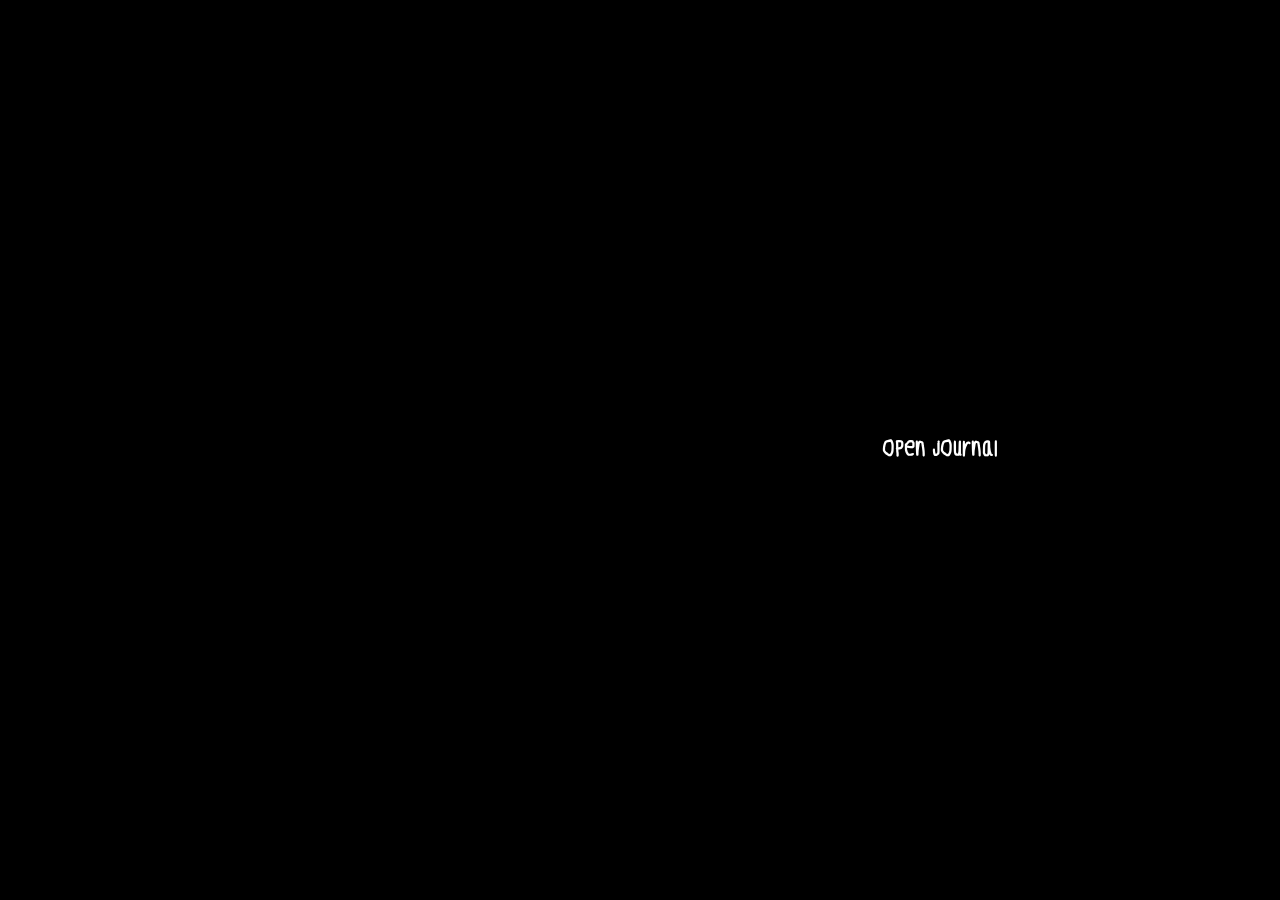
==== index.html @ 49a05cfe "Initial commit" ====
<!DOCTYPE html>
<html lang="en">

<head>
    <meta charset="UTF-8">
    <meta name="viewport" content="width=device-width, initial-scale=1.0">
    <title>C Is For Change</title>

    <link rel="stylesheet" href="style.css">
</head>

<body>
    <div id="video-container">
        <video id="video-player">
            <source src="videos/01-cover-page.mp4" type="video/mp4">
            Your browser does not support the video tag.
        </video>
        <!-- <div id="test-box">test</div> -->
    </div>

    <button onclick="moveBack()" class="nav-button" id="back-button">
        back
    </button>

    <button onclick="moveForward()" class="nav-button" id="next-button">
        open journal
        <!-- <img src="" alt=""> -->
    </button>


    <script src="script.js"></script>
</body>

</html>
---- style.css ----
/* remove the default magins */
body,
h1,
h2,
h3,
h4,
h5,
h6,
p {
    margin: 0;
    padding: 0;
}

body {
    /* font */
}

@font-face {
    font-family: KidLearningHowToWrite-Regular;
    src: url(fonts/KidLearningHowToWrite-Regular.ttf);
}

button {
    text-align: center;
    font-weight: bold;
    font-family: KidLearningHowToWrite-Regular;
    /* text-decoration: none;
    background-color: rgb(240, 193, 40);
    border: none;
    color: rgb(108, 34, 178);
    cursor: pointer;
    display: inline-block;
    border-radius: 30px;
    transition-duration: 0.4s;
    ; */
}

#video-container {
    background-color: black;
    width: 100vw;
    height: 100vh;

    /* 6 porperties of flexbox */
    display: flex;
    align-items: center;
    justify-content: center;
}

#video-player {
    width: 960px;
    height: 720px;
}

.nav-button {
    /* background-color: aquamarine; */
    background-color: transparent;
    font-size: 24px;
    border: 0;
    color: white;
}

.nav-button:hover {
    /* background-color: rgb(255, 0, 0, 0.3); */
    text-decoration: underline;
    color: red;
    cursor: pointer;
}

#back-button {
    display: none;
    width: 100px;
    height: 80px;

    position: fixed;
    left: calc(50% - 400px);
    top: calc(50% + 0px);
    transform: translate(-50%, -50%);
}

#next-button {
    /* display: none; */
    width: 150px;
    height: 24px;
    /* background-color: aqua; */
    opacity: 1;

    position: fixed;
    left: calc(50% + 300px);
    top: calc(50% + 0px);
    transform: translate(-50%, -50%);
}
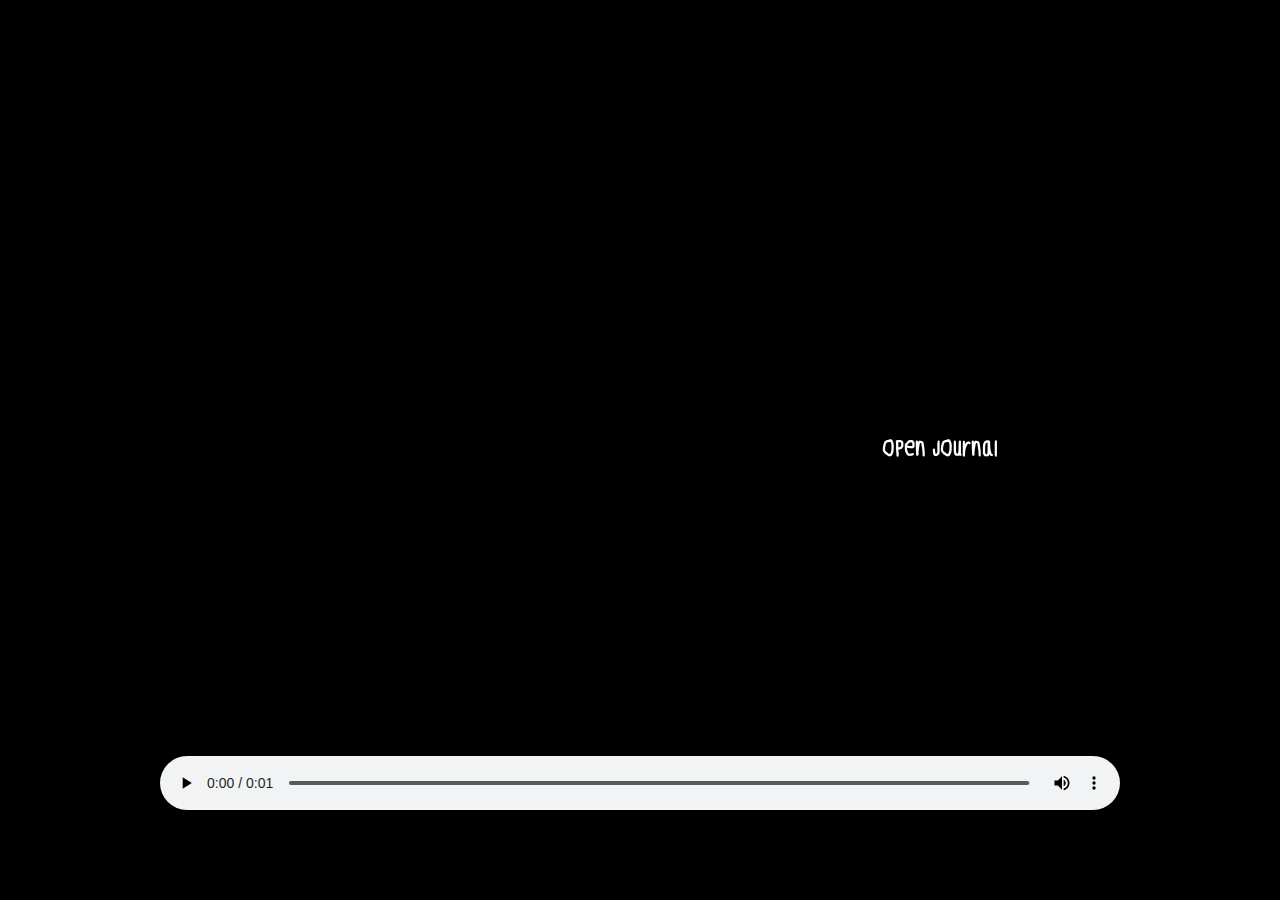
==== commit 633062ea: "push" ====
--- a/index.html
+++ b/index.html
@@ -11,7 +11,7 @@
 
 <body>
     <div id="video-container">
-        <video id="video-player">
+        <video id="video-player" controls autoplay>
             <source src="videos/01-cover-page.mp4" type="video/mp4">
             Your browser does not support the video tag.
         </video>
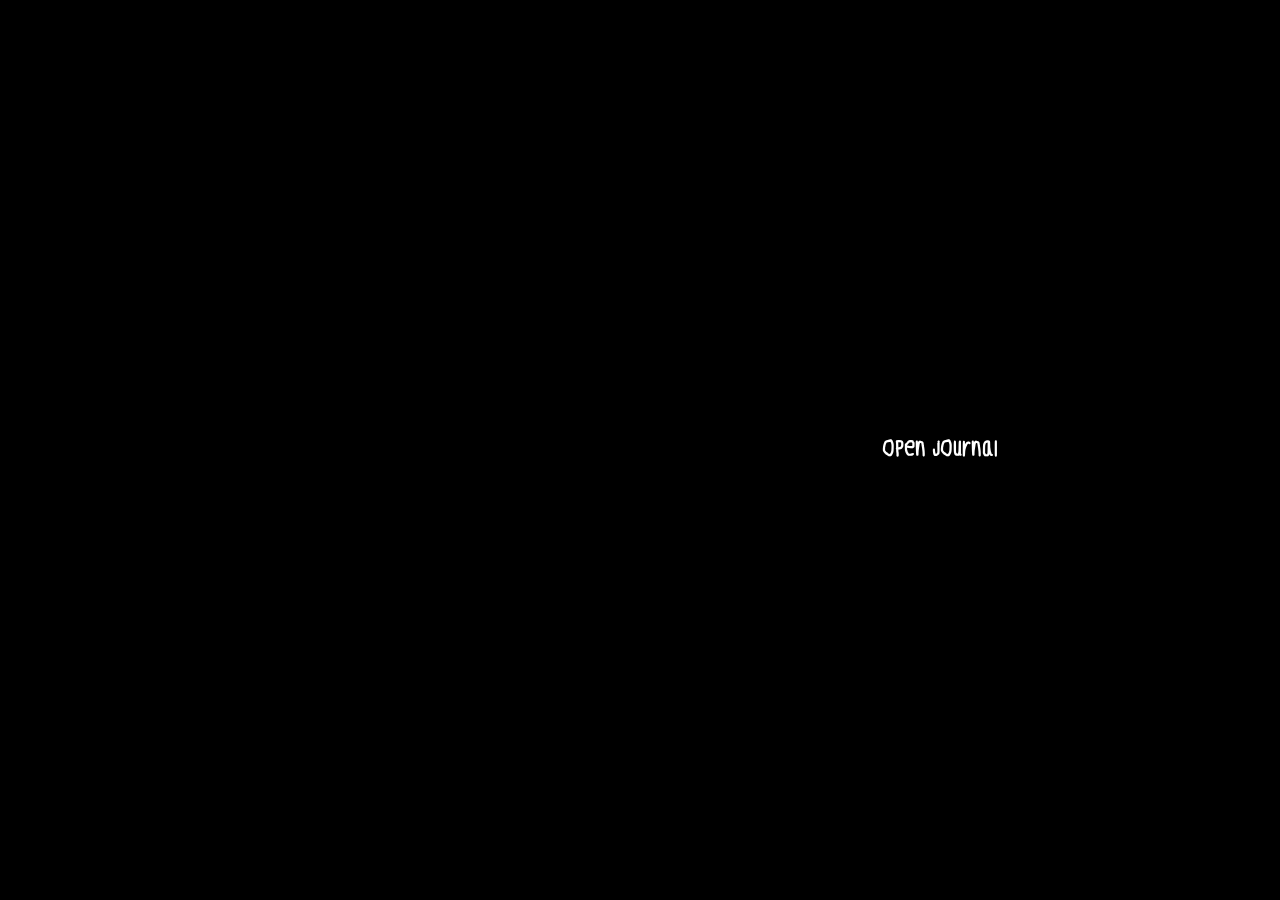
==== commit 332fbaf6: "push" ====
--- a/index.html
+++ b/index.html
@@ -11,7 +11,7 @@
 
 <body>
     <div id="video-container">
-        <video id="video-player" controls autoplay>
+        <video id="video-player">
             <source src="videos/01-cover-page.mp4" type="video/mp4">
             Your browser does not support the video tag.
         </video>
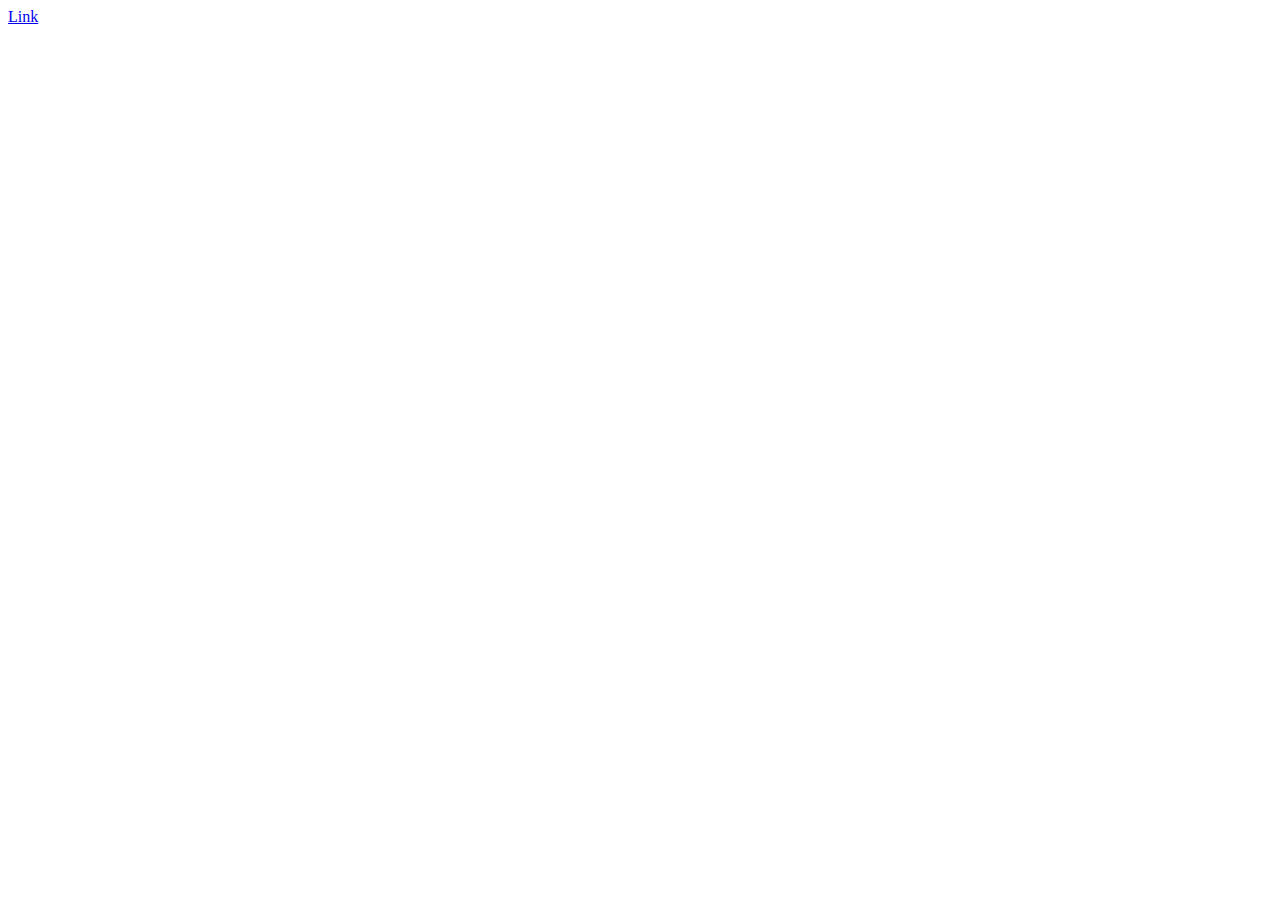
==== commit 2e58aa6d: "autoplay" ====
--- a/index.html
+++ b/index.html
@@ -4,31 +4,11 @@
 <head>
     <meta charset="UTF-8">
     <meta name="viewport" content="width=device-width, initial-scale=1.0">
-    <title>C Is For Change</title>
-
-    <link rel="stylesheet" href="style.css">
+    <title>Document</title>
 </head>
 
 <body>
-    <div id="video-container">
-        <video id="video-player">
-            <source src="videos/01-cover-page.mp4" type="video/mp4">
-            Your browser does not support the video tag.
-        </video>
-        <!-- <div id="test-box">test</div> -->
-    </div>
-
-    <button onclick="moveBack()" class="nav-button" id="back-button">
-        back
-    </button>
-
-    <button onclick="moveForward()" class="nav-button" id="next-button">
-        open journal
-        <!-- <img src="" alt=""> -->
-    </button>
-
-
-    <script src="script.js"></script>
+    <a href="main.html">Link</a>
 </body>
 
 </html>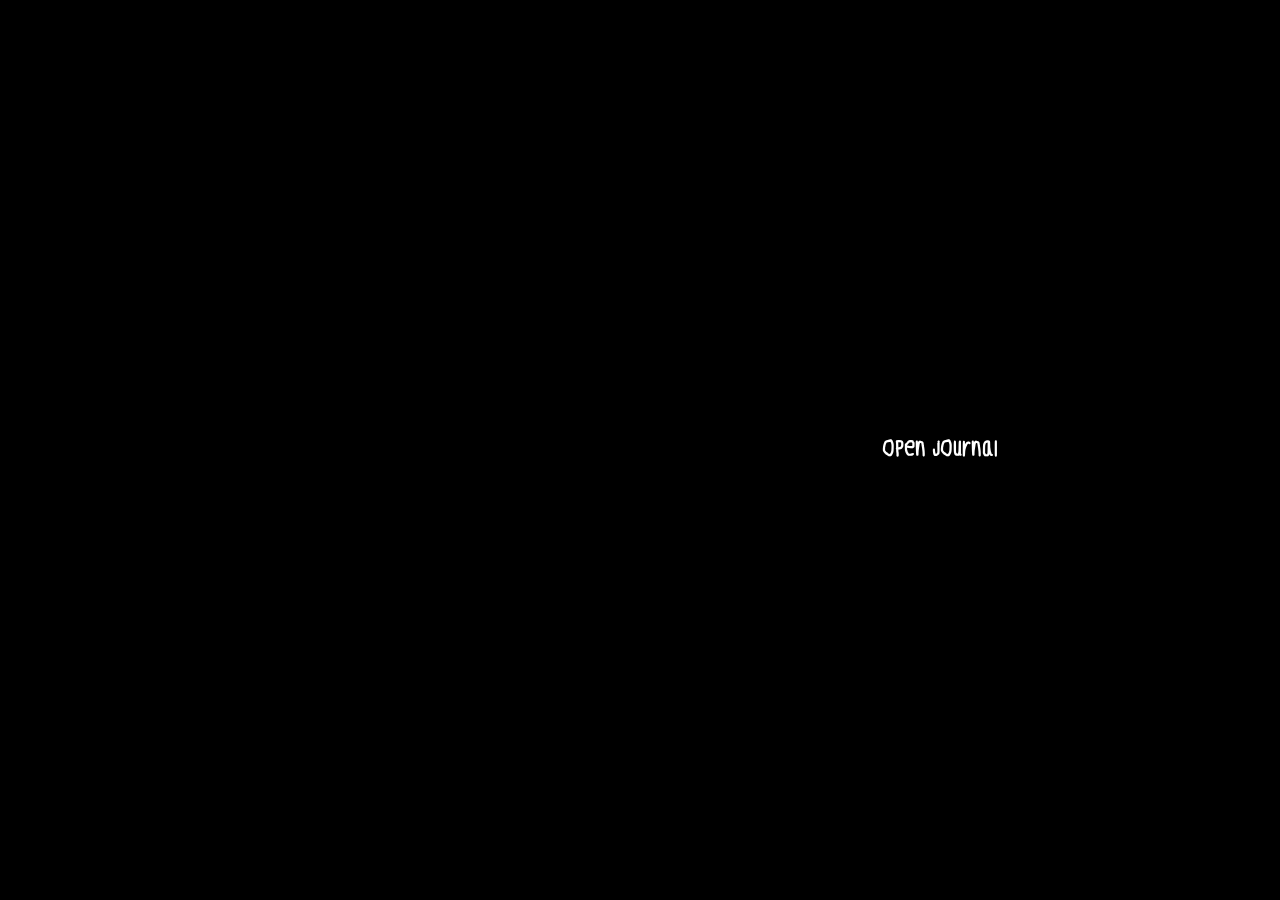
==== commit 8e9d43e7: "main.html" ====
--- a/index.html
+++ b/index.html
@@ -4,11 +4,31 @@
 <head>
     <meta charset="UTF-8">
     <meta name="viewport" content="width=device-width, initial-scale=1.0">
-    <title>Document</title>
+    <title>C Is For Change</title>
+
+    <link rel="stylesheet" href="style.css">
 </head>
 
 <body>
-    <a href="main.html">Link</a>
+    <div id="video-container">
+        <video id="video-player" autoplay>
+            <source src="videos/01-cover-page.mp4" type="video/mp4">
+            Your browser does not support the video tag.
+        </video>
+        <!-- <div id="test-box">test</div> -->
+    </div>
+
+    <button onclick="moveBack()" class="nav-button" id="back-button">
+        back
+    </button>
+
+    <button onclick="moveForward()" class="nav-button" id="next-button">
+        open journal
+        <!-- <img src="" alt=""> -->
+    </button>
+
+
+    <script src="script.js"></script>
 </body>
 
 </html>--- a/style.css
+++ b/style.css
@@ -0,0 +1,92 @@
+/* remove the default magins */
+body,
+h1,
+h2,
+h3,
+h4,
+h5,
+h6,
+p {
+    margin: 0;
+    padding: 0;
+}
+
+body {
+    /* font */
+}
+
+@font-face {
+    font-family: KidLearningHowToWrite-Regular;
+    src: url(fonts/KidLearningHowToWrite-Regular.ttf);
+}
+
+button {
+    text-align: center;
+    font-weight: bold;
+    font-family: KidLearningHowToWrite-Regular;
+    /* text-decoration: none;
+    background-color: rgb(240, 193, 40);
+    border: none;
+    color: rgb(108, 34, 178);
+    cursor: pointer;
+    display: inline-block;
+    border-radius: 30px;
+    transition-duration: 0.4s;
+    ; */
+}
+
+
+#video-container {
+    background-color: black;
+    width: 100vw;
+    height: 100vh;
+
+    /* 6 porperties of flexbox */
+    display: flex;
+    align-items: center;
+    justify-content: center;
+}
+
+#video-player {
+    width: 960px;
+    height: 720px;
+}
+
+.nav-button {
+    /* background-color: aquamarine; */
+    background-color: transparent;
+    font-size: 24px;
+    border: 0;
+    color: white;
+}
+
+.nav-button:hover {
+    /* background-color: rgb(255, 0, 0, 0.3); */
+    text-decoration: underline;
+    color: red;
+    cursor: pointer;
+}
+
+#back-button {
+    display: none;
+    width: 100px;
+    height: 80px;
+
+    position: fixed;
+    left: calc(50% - 400px);
+    top: calc(50% + 0px);
+    transform: translate(-50%, -50%);
+}
+
+#next-button {
+    /* display: none; */
+    width: 150px;
+    height: 24px;
+    /* background-color: aqua; */
+    opacity: 1;
+
+    position: fixed;
+    left: calc(50% + 300px);
+    top: calc(50% + 0px);
+    transform: translate(-50%, -50%);
+}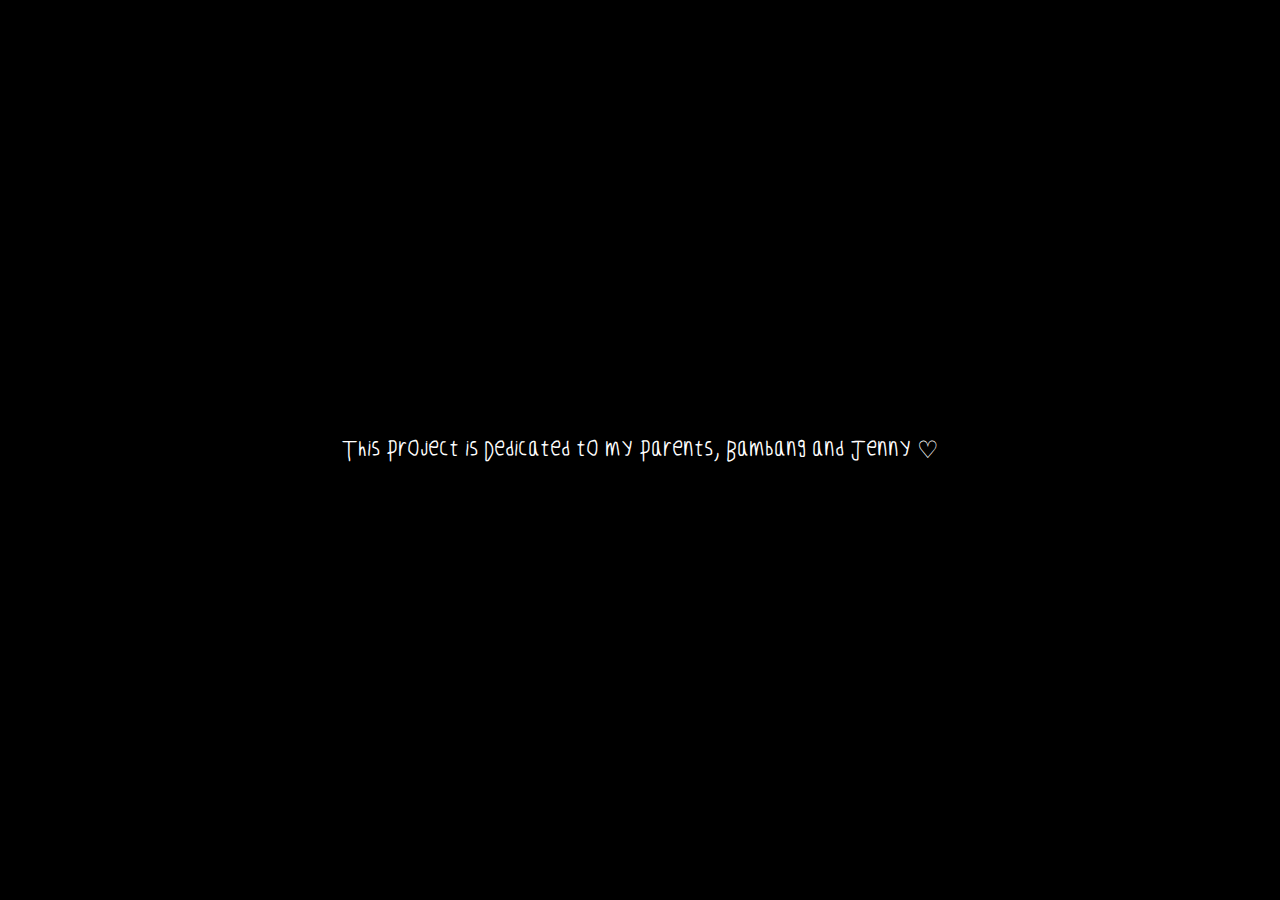
==== commit b15b2bc7: "push" ====
--- a/index.html
+++ b/index.html
@@ -10,25 +10,9 @@
 </head>
 
 <body>
-    <div id="video-container">
-        <video id="video-player" autoplay>
-            <source src="videos/01-cover-page.mp4" type="video/mp4">
-            Your browser does not support the video tag.
-        </video>
-        <!-- <div id="test-box">test</div> -->
+    <div id="start-container">
+        <a href="main.html" id="dedication-link">This Project is Dedicated to my Parents, Bambang and Jenny ♡ </a>
     </div>
-
-    <button onclick="moveBack()" class="nav-button" id="back-button">
-        back
-    </button>
-
-    <button onclick="moveForward()" class="nav-button" id="next-button">
-        open journal
-        <!-- <img src="" alt=""> -->
-    </button>
-
-
-    <script src="script.js"></script>
 </body>
 
 </html>--- a/style.css
+++ b/style.css
@@ -63,7 +63,7 @@
 .nav-button:hover {
     /* background-color: rgb(255, 0, 0, 0.3); */
     text-decoration: underline;
-    color: red;
+    color: rgb(226, 43, 92);
     cursor: pointer;
 }
 
@@ -89,4 +89,30 @@
     left: calc(50% + 300px);
     top: calc(50% + 0px);
     transform: translate(-50%, -50%);
+}
+
+/* Add styles for start page */
+#start-container {
+    background-color: black;
+    width: 100vw;
+    height: 100vh;
+
+    /* Flexbox for centering the link */
+    display: flex;
+    justify-content: center;
+    align-items: center;
+}
+
+#dedication-link {
+    text-align: center;
+    font-family: KidLearningHowToWrite-Regular;
+    font-size: 24px;
+    color: white;
+    text-decoration: none;
+}
+
+#dedication-link:hover {
+    text-decoration: underline;
+    color: rgb(226, 43, 92);
+    cursor: pointer;
 }